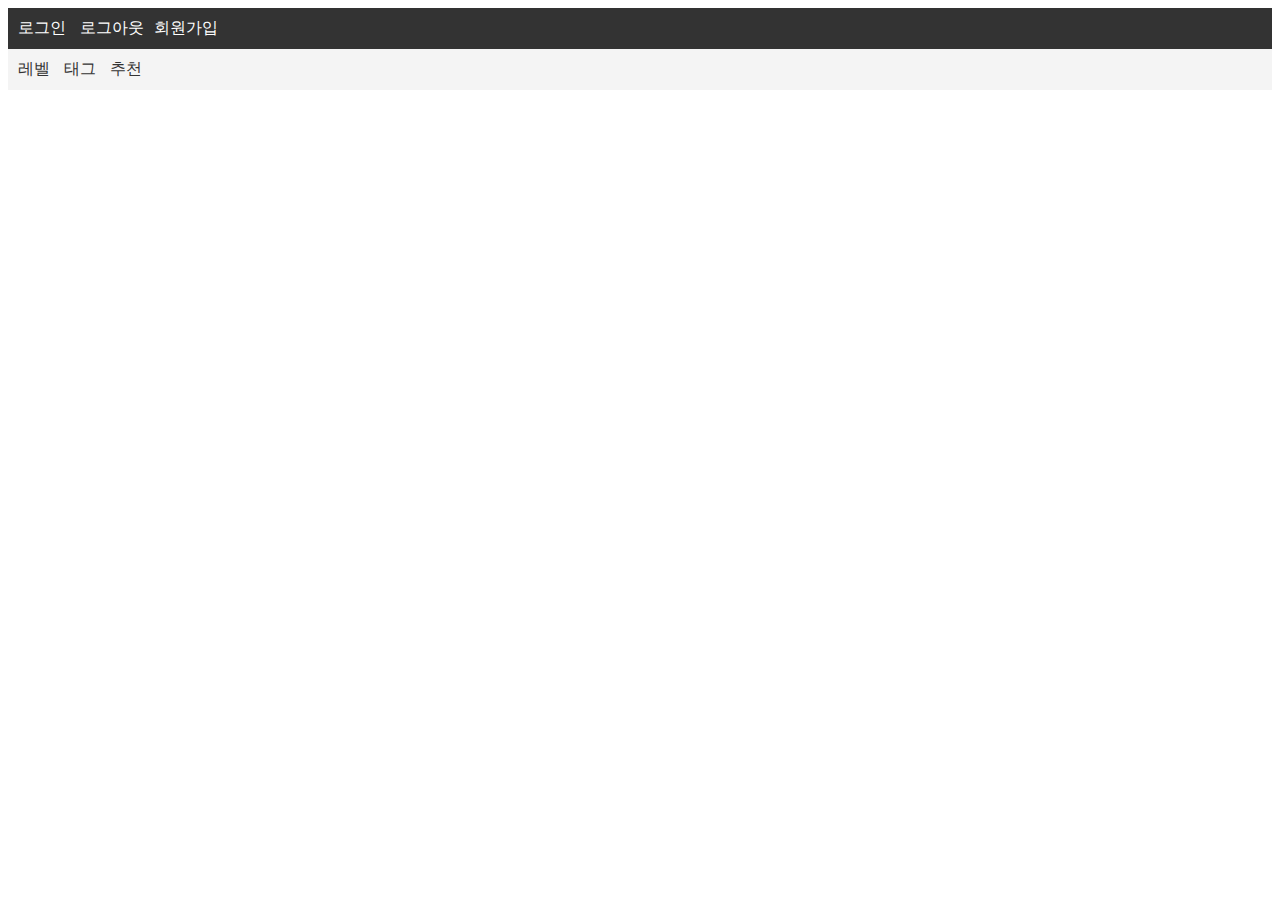
==== baekjoon_problem_recommendation/src/main/resources/templates/index.html @ a0de76a9 "feat: 스프링 시큐리티를 이용해서 로그인, 로그아웃 구현" ====
<!DOCTYPE html>
<html lang="en" xmlns:sec="http://www.w3.org/1999/xhtml">
<head>
    <meta charset="UTF-8">
    <title>Home</title>

    <style>
        /* Styles for header */
        .header {
            background-color: #333; /* 배경색 */
            padding: 10px; /* 링크 주변의 간격 */
        }

        .header ul {
            display: flex;
            list-style-type: none; /* 목록 스타일 제거 */
            padding: 0; /* 목록 내부 간격 제거 */
            margin: 0; /* 목록 외부 간격 제거 */
        }

        .header a {
            color: #fff; /* 링크 텍스트 색상 */
            text-decoration: none; /* 링크에서 밑줄 제거 */
            margin-right: 10px; /* 링크 사이의 간격 */
            font-size: 16px; /* 링크의 폰트 크기 */
        }

        /* Styles for navigation */
        .nav {
            background-color: #f4f4f4; /* 배경색 */
            padding: 10px; /* 링크 주변의 간격 */
        }

        .nav a {
            color: #333; /* 링크 텍스트 색상 */
            text-decoration: none; /* 링크에서 밑줄 제거 */
            margin-right: 10px; /* 링크 사이의 간격 */
            font-size: 16px; /* 링크의 폰트 크기 */
        }
    </style>
</head>
<body>
<div class="header">
    <div>
        <ul>
            <li class="nav-item">
                <a class="nav-link" sec:authorize="isAnonymous()" th:href="@{/login}">로그인</a>
                <a class="nav-link" sec:authorize="isAuthenticated()" th:href="@{/logout}">로그아웃</a>
            </li>

            <li class="nav-item">
                <a class="nav-link" sec:authorize="isAnonymous()" th:href="@{/signup}">회원가입</a>
            </li>
        </ul>
    </div>
</div>

<div class="nav">
  <a href="problems/level">레벨</a>
  <a href="problems/tags">태그</a>
  <a href="problems/recommendation">추천</a>
</div>

</body>
</html>
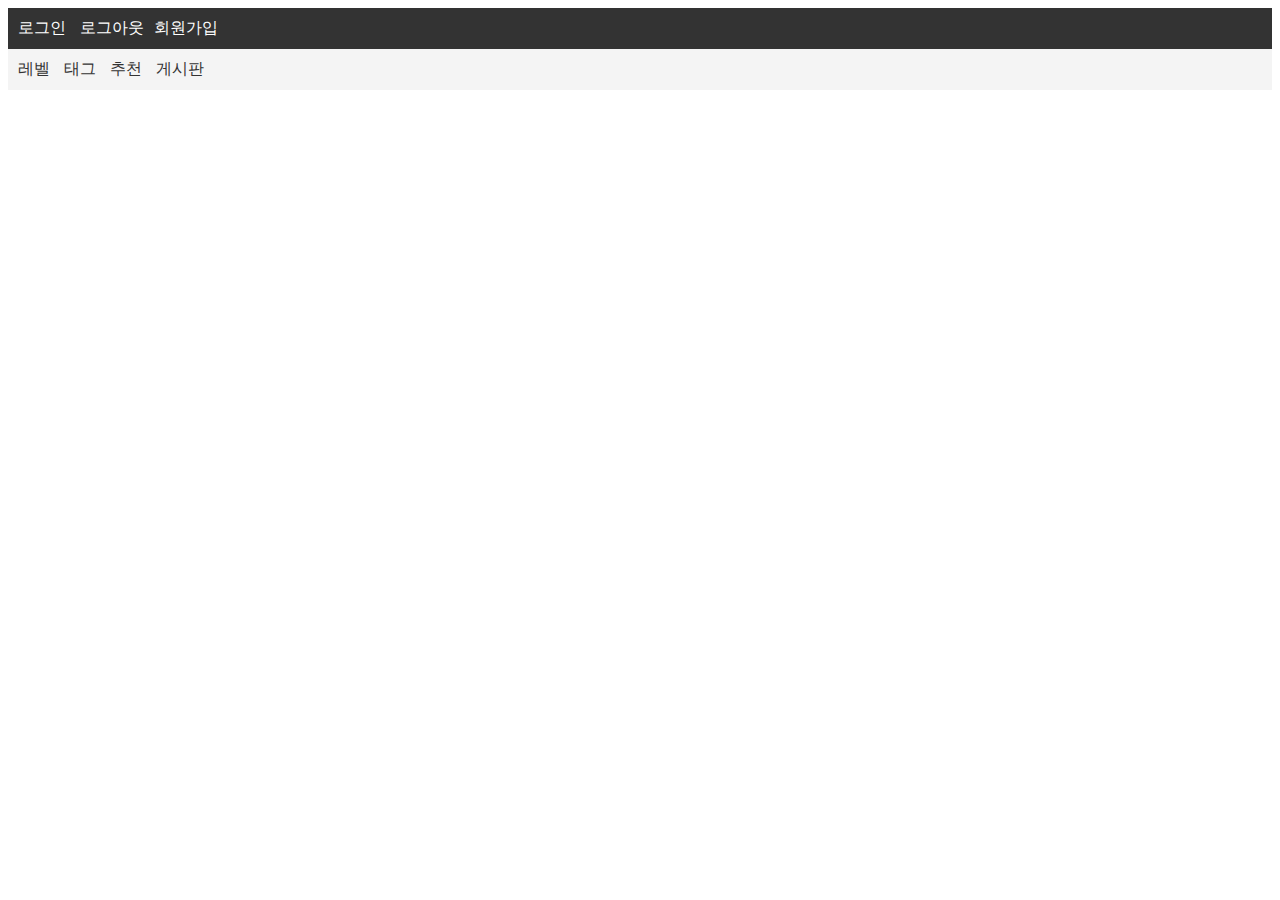
==== commit 30aae5d8: "feat: Question 게시판 css 추가" ====
--- a/baekjoon_problem_recommendation/src/main/resources/templates/index.html
+++ b/baekjoon_problem_recommendation/src/main/resources/templates/index.html
@@ -59,6 +59,7 @@
   <a href="problems/level">레벨</a>
   <a href="problems/tags">태그</a>
   <a href="problems/recommendation">추천</a>
+  <a href="question/list">게시판</a>
 </div>
 
 </body>
